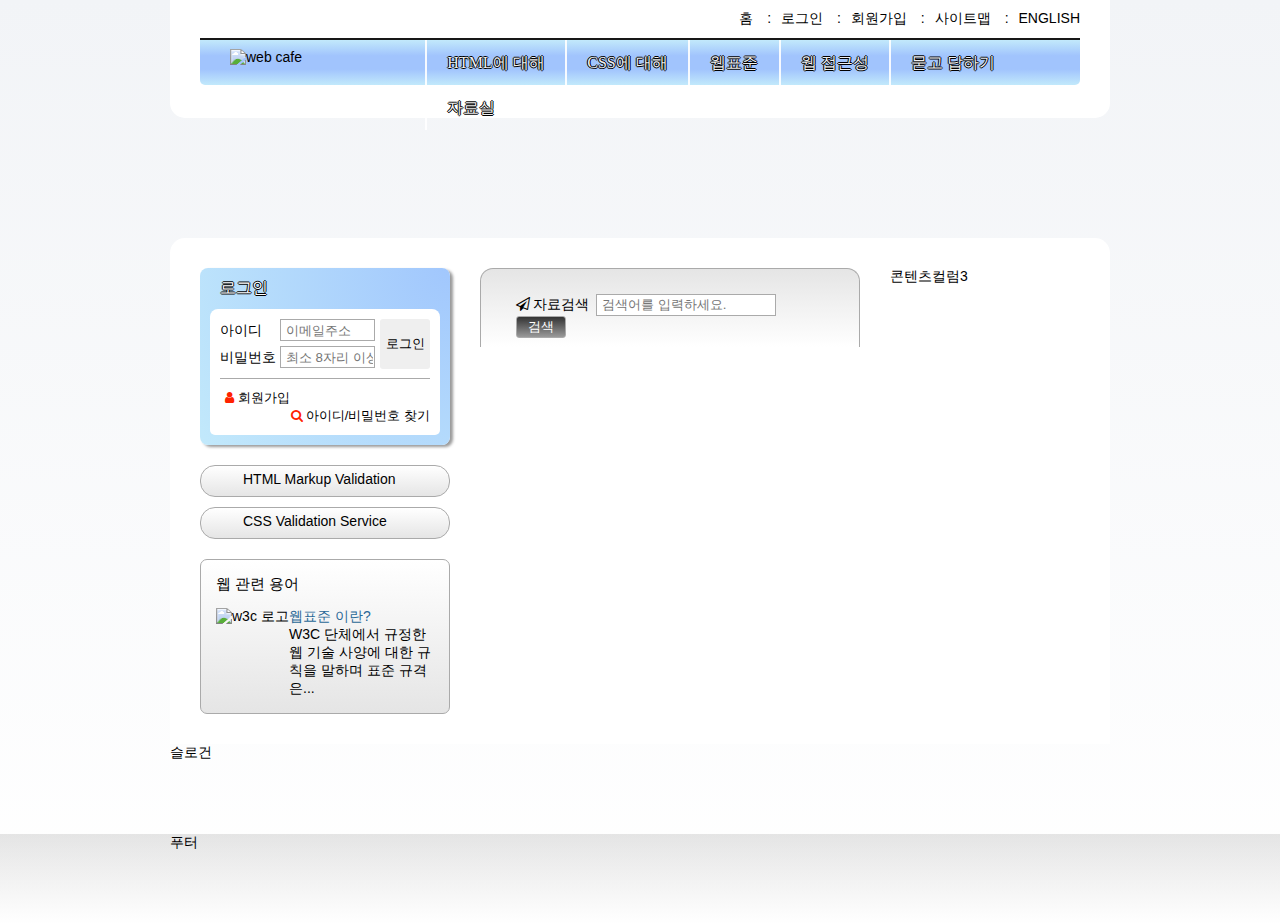
==== index.html @ 8d53e8ed "자료검색 폼 디자인" ====
<!DOCTYPE html>
<html lang="ko">

<head>
    <meta charset="UTF-8">
    <title>웹카페 - 웹접근성 및 웹표준, HTML5, CSS3</title>
    <link rel="stylesheet" href="css/style.css">
    <link rel="shortcut icon" href="images/common/webcafe.ico">
</head>

<body>
    <div class="wrapper">
        <header class="header">
            <h1 class="logo">
                <img src="images/logo.png" alt="web cafe">
            </h1>
            <ul class="info-menu">
                <li><a href="#">홈</a></li>
                <li><a href="#">로그인</a></li>
                <li><a href="#">회원가입</a></li>
                <li><a href="#">사이트맵</a></li>
                <li><a href="#">english</a></li>
            </ul>
            <nav class="navigation">
                <ul class="main-menu">
                    <li>
                        <span tabindex="0">HTML에 대해</span>
                        <ul class="about-html">
                            <li><a href="#">HTML5 소개</a></li>
                            <li><a href="#">레퍼런스 소개</a></li>
                            <li><a href="#">활용예제</a></li>
                        </ul>
                    </li>
                    <li>
                        <span tabindex="0">CSS에 대해</span>
                        <ul class="about-css">
                            <li><a href="#">CSS 소개</a></li>
                            <li><a href="#">CSS2 VS CSS3</a></li>
                            <li><a href="#">CSS 애니메이션</a></li>
                            <li><a href="#">CSS Framework</a></li>
                        </ul>
                    </li>
                    <li>
                        <span tabindex="0">웹표준</span>
                        <ul class="web-standards">
                            <li><a href="#">웹표준이란?</a></li>
                            <li><a href="#">W3C</a></li>
                            <li><a href="#">HTML5의 현재와 미래</a></li>
                        </ul>
                    </li>
                    <li>
                        <span tabindex="0">웹 접근성</span>
                        <ul class="web-accessibility">
                            <li><a href="#">웹 접근성의 개요</a></li>
                            <li><a href="#">장애 환경의 이해</a></li>
                            <li><a href="#">장차법</a></li>
                            <li><a href="#">웹 접근성 품질마크</a></li>
                        </ul>
                    </li>
                    <li>
                        <span tabindex="0">묻고 답하기</span>
                        <ul class="qna">
                            <li><a href="#">묻고 답하기</a></li>
                            <li><a href="#">FAQ</a></li>
                            <li><a href="#">1대1 질문</a></li>
                            <li><a href="#">웹표준</a></li>
                            <li><a href="#">웹접근성</a></li>
                        </ul>
                    </li>
                    <li>
                        <span tabindex="0">자료실</span>
                        <ul class="archive">
                            <li><a href="#">공개 자료실</a></li>
                            <li><a href="#">이미지 자료실</a></li>
                            <li><a href="#">웹 표준 자료실</a></li>
                            <li><a href="#">웹 접근성 자료실</a></li>
                        </ul>
                    </li>
                </ul>
            </nav>
        </header>
        <div class="visual">
            <div class="visual-text">
                Web Standards &amp; Accessibility
            </div>
        </div>
        <main class="main-content">
            <div class="group group1">
                <div class="login">
                    <h2 class="login-heading">로그인</h2>
                    <form action="javascript:alert('회원님 반갑습니다.');" class="login-form">
                        <fieldset>
                            <legend>회원 로그인 폼</legend>
                            <div class="user-email">
                                <label for="user-email">아이디</label>
                                <input type="email" id="user-email" required placeholder="이메일주소">
                            </div>
                            <div class="user-pw">
                                <label for="user-pw">비밀번호</label>
                                <input type="password" id="user-pw" required placeholder="최소 8자리 이상">
                            </div>
                            <button type="submit" class="btn-login">로그인</button>
                        </fieldset>
                    </form>
                    <ul class="member">
                        <li class="join icon-user"><a href="#">회원가입</a></li>
                        <li class="find icon-search"><a href="#">아이디/비밀번호 찾기</a></li>
                    </ul>
                </div>
                <div class="validation">
                    <h2 class="validation-heading hidden">유효성 검사 배너 링크</h2>
                    <ul class="validation-list">
                        <li><a href="https://validator.w3.org/" title="마크업 유효성 검사 사이트로 이동" target="_blank">HTML Markup Validation</a></li>
                        <li><a href="https://jigsaw.w3.org/css-validator/" title="CSS 유효성 검사 사이트로 이동" target="_blank">CSS Validation Service</a></li>
                    </ul>
                </div>
                <div class="term">
                    <h2 class="term-heading">웹 관련 용어</h2>
                    <dl class="term-list">
                        <dt class="term-list-subject">웹표준 이란?</dt>
                        <dd class="term-list-thumbnail">
                            <img src="images/web_standards.gif" alt="w3c 로고">
                        </dd>
                        <dd class="term-list-brief">W3C 단체에서 규정한 웹 기술 사양에 대한 규칙을 말하며 표준 규격은...</dd>
                    </dl>
                </div>
            </div>
            <div class="group group2">
                <div class="search">
                    <h2 class="hidden">통합 검색</h2>
                    <form action="javascript:alert('검색 완료!')" class="search-form">
                        <fieldset>
                            <legend>통합 검색 폼</legend>
                            <label for="search-term" class="icon-paper-plane-empty">자료검색</label>
                            <input type="search" id="search-term" placeholder="검색어를 입력하세요.">
                            <button type="submit" class="btn-search">검색</button>
                        </fieldset>
                    </form>
                </div>
            </div>
            <div class="group group3">콘텐츠컬럼3</div>
        </main>
        <article class="slogan">슬로건</article>
        <div class="footer-bg">
            <footer class="footer">푸터</footer>
        </div>
    </div>
    <script src="https://code.jquery.com/jquery-3.2.1.min.js" integrity="sha256-hwg4gsxgFZhOsEEamdOYGBf13FyQuiTwlAQgxVSNgt4=" crossorigin="anonymous"></script>
    <script src=js/webcafe.js></script>
</body>

</html>
---- css/style.css ----
@charset "utf-8";
@import "fontello.css";

/* 웹폰트 선언 */

@font-face {
    font-family: 'Noto Sans Regular';
    font-style: normal;
    font-weight: 400;
    src: local('Noto Sans Regular'), local('NotoSans-Regular'), url('font/eot/NotoSansKR-Regular-Hestia.eot'), url('font/eot/NotoSansKR-Regular-Hestia.eot?#iefix') format('embedded-opentype'), url('font/woff/NotoSansKR-Regular-Hestia.woff') format('woff'), url('font/otf/NotoSansKR-Regular-Hestia.otf') format('opentype');
}

@font-face {
    font-family: 'Noto Sans Bold';
    font-style: normal;
    font-weight: 700;
    src: local('Noto Sans Bold'), local('NotoSans-Bold'), url('font/eot/NotoSansKR-Bold-Hestia.eot'), url('font/eot/NotoSansKR-Bold-Hestia.eot?#iefix') format('embedded-opentype'), url('font/woff/NotoSansKR-Bold-Hestia.woff') format('woff'), url('font/otf/NotoSansKR-Bold-Hestia.otf') format('opentype');
}

@font-face {
    font-family: 'webcafeIcon';
    font-weight: 400;
    src: url('font/webcafeIcon.eot');
    src: url('font/webcafeIcon.eot?#iefix') format('embedded-opentype'), url('font/webcafeIcon.woff') format('woff'), url('font/webcafeIcon.ttf') format('truetype'), url('font/webcafeIcon.svg#webcaferegular') format('svg');
}


/* 숨김 콘텐츠 */

legend,
.hidden {
    position: absolute;
    left: -9999em;
}


/* 요소의 여백 초기화 */

html,
body,
h1,
h2,
h3,
h4,
h5,
h6,
p,
ul,
li {
    margin: 0;
    padding: 0;
}


/* 제목크기 초기화 */

h1,
h2,
h3,
h4,
h5,
h6 {
    font-size: 1em;
    font-weight: normal;
}


/* 기본 스타일 */

html {
    font-size: 10px;
}

body {
    font-family: 'Noto Sans Regular', sans-serif;
    font-size: 1.4rem;
}


/* 레이아웃 */

.wrapper {
    background: url(images/bg_flower.png) no-repeat 50% 0, linear-gradient(to bottom, #f2f4f7 0%, rgba(255, 255, 255, 1) 100%);
    height: 100vh;
}

.header,
.visual,
.main-content,
.slogan,
.footer {
    width: 940px;
    margin: 0 auto;
    box-sizing: border-box;
}


/* 링크 스타일 */

a {
    color: inherit;
    text-decoration: none;
}


/* 헤더 */

.header {
    border-radius: 0 0 15px 15px;
    background-color: #fff;
    position: relative;
    padding: 0 30px 33px 30px;
}


/* 로고 */

.logo {
    position: absolute;
    top: 49px;
    left: 60px;
}


/* 텍스트링크 - 안내링크 */

.info-menu {
    list-style-type: none;
    font-size: 0;
    text-align: right;
    position: relative;
    right: -10px;
}

.info-menu li,
.info-menu a {
    display: inline-block;
}

.info-menu li {
    font-size: 1.4rem;
    text-transform: uppercase;
}

.info-menu a {
    padding: 10px;
}

.info-menu li::after {
    content: " : ";
}

.info-menu li:last-child::after {
    content: "";
}

.info-menu a:hover,
.info-menu a:focus {
    color: #91a4fd;
}


/* 메인 메뉴 */

.main-menu {
    background: linear-gradient(to bottom, #c2e9fb 0%, #a1c4fd 35%, #a1c4fd 65%, #c2e9fb 100%);
    list-style-type: none;
    border-top: 2px solid #181818;
    border-radius: 0 0 5px 5px;
    padding-left: 225px;
    height: 45px;
}

.main-menu>li {
    float: left;
    position: relative;
}

.main-menu span {
    font-size: 1.6rem;
    font-family: "Noto Sans Bold";
    color: rgba(255, 255, 255, 0.95);
    line-height: 45px;
    padding: 0 20.3px;
    display: block;
    border-left: 2px solid rgba(255, 255, 255, 0.9);
    text-shadow: 1px 0px 0 #000, 0px 1px 0 #000, -1px 0px 0 #000, 0px -1px 0 #000;
}

.main-menu span:hover,
.main-menu span:focus {
    color: #a0a4fd;
    outline: 0;
}

.main-menu span:hover::after,
.main-menu span:focus::after {
    content: "";
    border-top: 2px solid #181818;
    display: block;
}

.main-menu ul {
    list-style-type: none;
    position: absolute;
    font-size: 1.4rem;
    white-space: nowrap;
    top: 45px;
}

.main-menu ul li {
    display: inline-block;
}

.main-menu ul a::before {
    font-family: "webcafeIcon";
    content: "r";
    position: relative;
    top: 2px;
}

.main-menu ul a:hover::before,
.main-menu ul a:focus::before {
    content: "c";
}

.main-menu ul a:hover,
.main-menu ul a:focus {
    color: #91a4fd;
}

.main-menu ul a {
    padding: 5px 15px 4px 0;
    display: block;
}

.about-html {
    display: none;
    left: 0;
}

.about-css {
    display: none;
    left: 0;
}

.web-standards {
    display: none;
    left: 0;
}

.web-accessibility {
    display: none;
    left: -140px;
}

.qna {
    display: none;
    left: -177px;
}

.archive {
    display: none;
    right: -15px;
}


/* 비주얼 */

@keyframes text-ani {
    0% {
        font-size: 12px;
        color: rgba(0, 0, 0, 0);
        transform: translate(0, 0);
    }
    100% {
        font-size: 24px;
        color: rgba(0, 0, 0, 1);
        transform: translate(400px, 74px);
    }
}

@keyframes flower-ani {
    0% {
        opacity: 1;
    }
    100% {
        opacity: 0;
    }
}

.visual {
    height: 120px;
    position: relative;
}

.visual::before,
.visual::after {
    content: "";
    position: absolute;
    top: 0;
    left: 0;
    width: 100%;
    height: 120px;
    animation: flower-ani 2s ease-in-out alternate infinite;
}

.visual::before {
    background: url(images/ani_flower_01.png) no-repeat 0 -12px, url(images/ani_flower_02.png) no-repeat 670px 0;
}

.visual::after {
    background: url(images/ani_flower_03.png) no-repeat 300px 0, url(images/ani_flower_04.png) no-repeat 800px 0;
    animation-delay: 1.5s;
}

.visual-text {
    font-family: Georgia, 'Times New Roman', Times, serif;
    display: inline-block;
    color: rgba(0, 0, 0, 0);
    animation: text-ani 0.7s forwards ease-in-out;
}

.main-content {
    background-color: white;
    border-radius: 15px 15px 0 0;
    min-height: 400px;
    padding: 30px;
    display: flex;
    justify-content: space-between;
}

.group1 {
    width: 250px;
    border-radius: 5px;
}

.group2 {
    width: 380px;
    border-radius: 5px;
}

.group3 {
    width: 190px;
    border-radius: 5px;
}


/* 콘텐츠컬럼1 */


/* 로그인 */

.login {
    background: radial-gradient(circle at right top, #a1c7fd, #c2e9fb);
    padding: 10px;
    border-radius: 8px;
    box-shadow: 3px 2px 3px 0 rgba(0, 0, 0, 0.4);
}

.login-heading {
    font-family: "Noto Sans Bold", sans-serif;
    font-size: 1.6rem;
    color: white;
    text-indent: 10px;
    text-shadow: 1px 0px 0 #000, 0px 1px 0 #000, -1px 0px 0 #000, 0px -1px 0 #000;
}

.login-form {
    background: white;
    border-radius: 8px 8px 0 0;
    margin-top: 10px;
    padding: 10px;
}

.login-form fieldset {
    border: 0;
    border-bottom: 1px solid #aaa;
    margin: 0;
    padding: 0 0 10px 0;
    position: relative;
}

.user-pw {
    margin-top: 5px;
}

.login-form label {
    display: inline-block;
    width: 4em;
    cursor: pointer;
}

.login-form input {
    box-sizing: border-box;
    width: 95px;
    height: 22px;
    border: 1px solid #aaa;
    padding: 1px 1px 1px 5px;
}

.btn-login {
    width: 50px;
    height: 50px;
    border: 0;
    border-radius: 3px;
    padding: 0 5px;
    position: absolute;
    top: 0;
    right: 0;
    cursor: pointer;
}

.member {
    background: #fff;
    border-radius: 0 0 5px 5px;
    list-style-type: none;
    justify-content: space-between;
    padding: 0 10px 10px 10px;
    font-size: 1.3rem;
}


/* 플로트 이슈를 해결하기 위한 clearfix */

.member::after {
    content: "";
    display: block;
    clear: both;
}

.icon-user::before,
.icon-search::before {
    color: #f20;
}

.join {
    float: left;
}

.find {
    float: right;
}


/* 유효성 검사 배너 링크 */

.validation {
    margin-top: 20px;
}

.validation-list li {
    list-style-type: none;
    background: url("images/validation_icon.png") no-repeat 16px 45%, linear-gradient(to bottom, rgba(255, 255, 255, 1) 0%, rgba(0, 0, 0, 0.1) 100%);
    border-radius: 15px;
    border: 1px solid #aaa;
    height: 30px;
    margin-bottom: 10px;
    line-height: 27px;
    text-indent: 42px;
}

.validation-list a {
    display: block;
}


/* 용어 설명*/

.term {
    margin-top: 20px;
    background: linear-gradient(to bottom, rgba(255, 255, 255, 1) 0%, rgba(0, 0, 0, 0.1) 100%);
    border-radius: 7px;
    border: 1px solid #aaa;
    padding: 15px;
}

.term-heading {
    font-family: "Noto Sans Bold", sans-serif;
    font-size: 1.5rem;
}

.term-list {
    margin: 14px 0 0 0;
}

.term-list dd {
    margin: 0;
}

.term-list-subject {
    color: #296897;
    float: right;
    width: 145px;
}

.term-list-thumbnail {
    float: left;
}

.term-list-brief {
    float: right;
    width: 145px;
}

.term-list::after {
    content: "";
    display: block;
    clear: both;
}


/* 콘텐츠컬럼2 */

.search-form {
    background: linear-gradient(to bottom, rgba(0, 0, 0, 0.1) 0%, rgba(255, 255, 255, 1) 100%);
    /*height: 50px;*/
    border-radius: 13px 13px 0 0;
    border: 1px solid #aaa;
    border-bottom: 0;
    padding: 20px 20px 0 20px;
}

.search-form fieldset {
    border: 0;
}

.search-form label {
    cursor: pointer;
}

.search-form input {
    box-sizing: border-box;
    width: 180px;
    height: 22px;
    border: 1px solid #aaa;
    padding: 1px 1px 1px 5px;
    margin-left: 3px;
    font-family: inherit;
}

.btn-search {
    background: rgba(0, 0, 0, 0) linear-gradient(to bottom, #333, #999);
    border-radius: 3px;
    margin-left: 2px;
    color: #fff;
    border: 1px solid #aaa;
    font-family: inherit;
    width: 50px;
}


/* 슬로건 */

.slogan {
    height: 10vh;
}

.footer-bg {
    background: linear-gradient(to bottom, rgba(0, 0, 0, 0.1) 0%, rgba(255, 255, 255, 1) 100%);
}

.footer {
    height: 10vh;
}
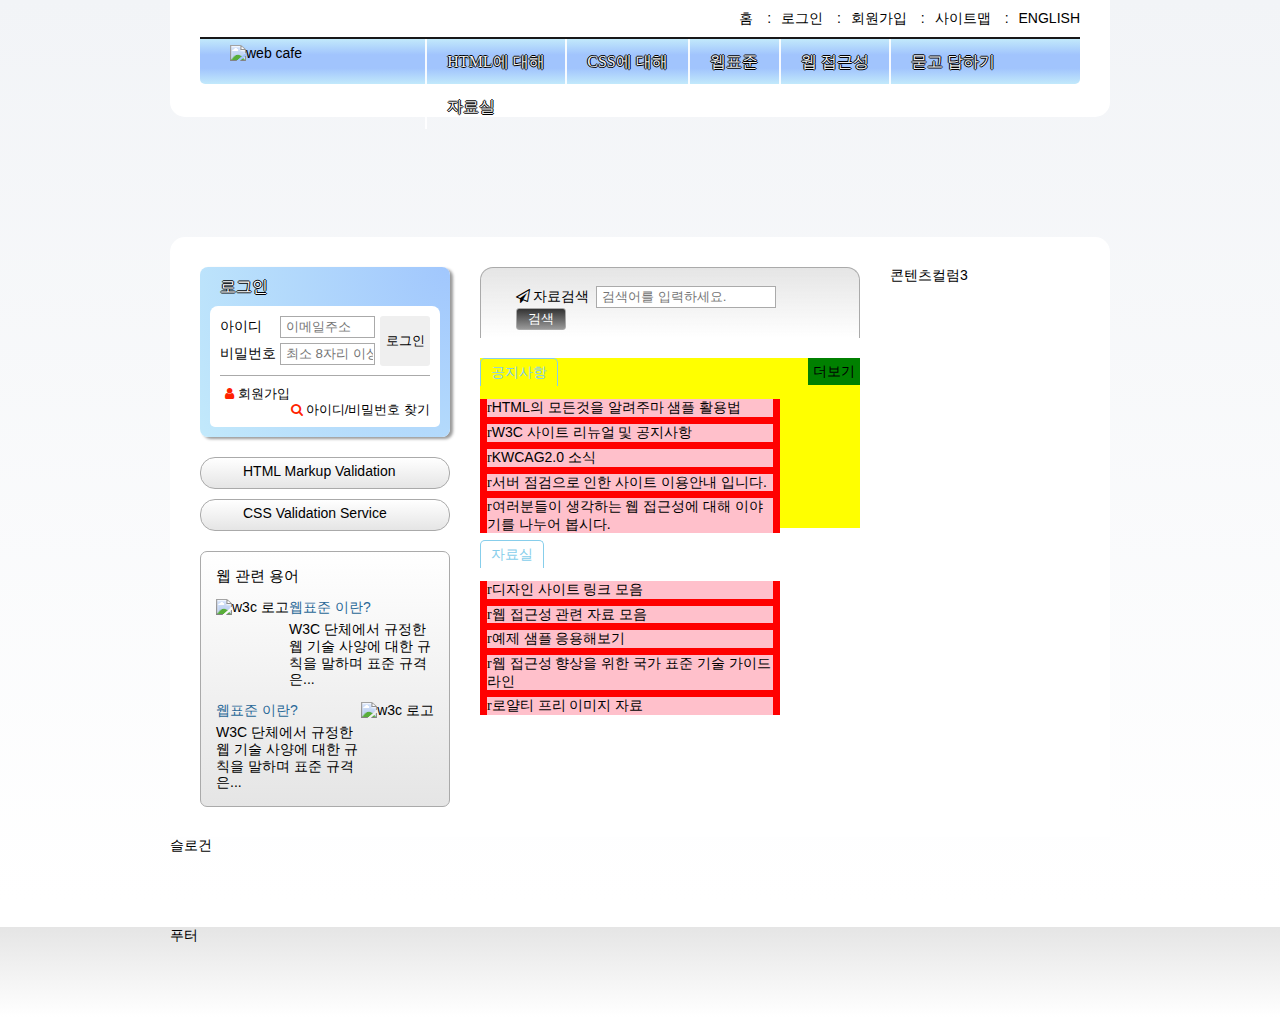
==== commit 987bd899: "자료검색영역 완료중 & 게시판영역 디자인 수정중" ====
--- a/index.html
+++ b/index.html
@@ -123,19 +123,50 @@
                         </dd>
                         <dd class="term-list-brief">W3C 단체에서 규정한 웹 기술 사양에 대한 규칙을 말하며 표준 규격은...</dd>
                     </dl>
+                    <dl class="term-list even">
+                        <dt class="term-list-subject">웹표준 이란?</dt>
+                        <dd class="term-list-thumbnail">
+                            <img src="images/web_standards.gif" alt="w3c 로고">
+                        </dd>
+                        <dd class="term-list-brief">W3C 단체에서 규정한 웹 기술 사양에 대한 규칙을 말하며 표준 규격은...</dd>
+                    </dl>
                 </div>
             </div>
             <div class="group group2">
                 <div class="search">
-                    <h2 class="hidden">통합 검색</h2>
+                    <h2 class="search-heading hidden">검색</h2>
                     <form action="javascript:alert('검색 완료!')" class="search-form">
                         <fieldset>
-                            <legend>통합 검색 폼</legend>
+                            <legend>검색 폼</legend>
                             <label for="search-term" class="icon-paper-plane-empty">자료검색</label>
                             <input type="search" id="search-term" placeholder="검색어를 입력하세요.">
                             <button type="submit" class="btn-search">검색</button>
                         </fieldset>
                     </form>
+                </div>
+                <div class="board">
+                    <div class="notice">
+                        <h2 class="notice-heading tab" tabindex="0">공지사항</h2>
+                        <ul class="notice-list ">
+                            <li><a href="# ">HTML의 모든것을 알려주마 샘플 활용법</a></li>
+                            <li><a href="# ">W3C 사이트 리뉴얼 및 공지사항</a></li>
+                            <li><a href="# ">KWCAG2.0 소식</a></li>
+                            <li><a href="# ">서버 점검으로 인한 사이트 이용안내 입니다.</a></li>
+                            <li><a href="# ">여러분들이 생각하는 웹 접근성에 대해 이야기를 나누어 봅시다.</a></li>
+                        </ul>
+                        <a href="# " class="notice-more icon-plus ">더보기</a>
+                    </div>
+                    <div class="library ">
+                        <h2 class="library-heading tab" tabindex="0">자료실</h2>
+                        <ul class="library-list">
+                            <li><a href="#">디자인 사이트 링크 모음</a></li>
+                            <li><a href="#">웹 접근성 관련 자료 모음</a></li>
+                            <li><a href="#">예제 샘플 응용해보기</a></li>
+                            <li><a href="#">웹 접근성 향상을 위한 국가 표준 기술 가이드 라인</a></li>
+                            <li><a href="#">로얄티 프리 이미지 자료</a></li>
+                        </ul>
+                        <a href="#" class="library-more icon-plus">더보기</a>
+                    </div>
                 </div>
             </div>
             <div class="group group3">콘텐츠컬럼3</div>
--- a/css/style.css
+++ b/css/style.css
@@ -74,6 +74,7 @@
 body {
     font-family: 'Noto Sans Regular', sans-serif;
     font-size: 1.4rem;
+    line-height: 1.2;
 }
 
 
@@ -117,7 +118,7 @@
 
 .logo {
     position: absolute;
-    top: 49px;
+    top: 45px;
     left: 60px;
 }
 
@@ -230,7 +231,7 @@
 }
 
 .main-menu ul a {
-    padding: 5px 15px 4px 0;
+    padding: 7px 15px 4px 0;
     display: block;
 }
 
@@ -397,6 +398,7 @@
     height: 22px;
     border: 1px solid #aaa;
     padding: 1px 1px 1px 5px;
+    font-family: inherit;
 }
 
 .btn-login {
@@ -484,20 +486,24 @@
     margin: 14px 0 0 0;
 }
 
-.term-list dd {
+.term-list-thumbnail,
+.term-list-brief {
     margin: 0;
 }
 
 .term-list-subject {
     color: #296897;
-    float: right;
-    width: 145px;
 }
 
 .term-list-thumbnail {
     float: left;
 }
 
+.term-list-brief {
+    margin-top: 5px;
+}
+
+.term-list-subject,
 .term-list-brief {
     float: right;
     width: 145px;
@@ -509,8 +515,21 @@
     clear: both;
 }
 
+.even .term-list-subject,
+.even .term-list-brief {
+    float: left;
+    width: 145px;
+}
+
+.even .term-list-thumbnail {
+    float: right;
+}
+
 
 /* 콘텐츠컬럼2 */
+
+
+/* 통합검색 */
 
 .search-form {
     background: linear-gradient(to bottom, rgba(0, 0, 0, 0.1) 0%, rgba(255, 255, 255, 1) 100%);
@@ -518,7 +537,7 @@
     border-radius: 13px 13px 0 0;
     border: 1px solid #aaa;
     border-bottom: 0;
-    padding: 20px 20px 0 20px;
+    padding: 13px 20px 0 20px;
 }
 
 .search-form fieldset {
@@ -550,6 +569,66 @@
 }
 
 
+/* 게시판 */
+
+.board {
+    height: 170px;
+    margin-top: 20px;
+    background: yellow;
+    position: relative;
+}
+
+.notice-heading,
+.library-heading {
+    border: 1px solid skyblue;
+    color: skyblue;
+    border-radius: 5px 5px 0 0;
+    border-bottom: 0;
+    display: inline-block;
+    padding: 5px 10px;
+    cursor: pointer;
+}
+
+.notice-list,
+.library-list {
+    display: block;
+    list-style-type: none;
+    width: 300px;
+    background: red;
+    margin-top: 13px;
+}
+
+.notice-list li,
+.library-list li {
+    margin: 7px;
+}
+
+.notice-list a,
+.library-list a {
+    background: pink;
+    display: block;
+}
+
+.notice-list a::before,
+.library-list a::before {
+    font-family: "webcafeIcon";
+    content: "r";
+}
+
+.notice-more,
+.library-more {
+    background: green;
+    position: absolute;
+    top: 0;
+    right: 0;
+    padding: 5px 5px;
+}
+
+.icon-plus::before {
+    color: skyblue;
+}
+
+
 /* 슬로건 */
 
 .slogan {
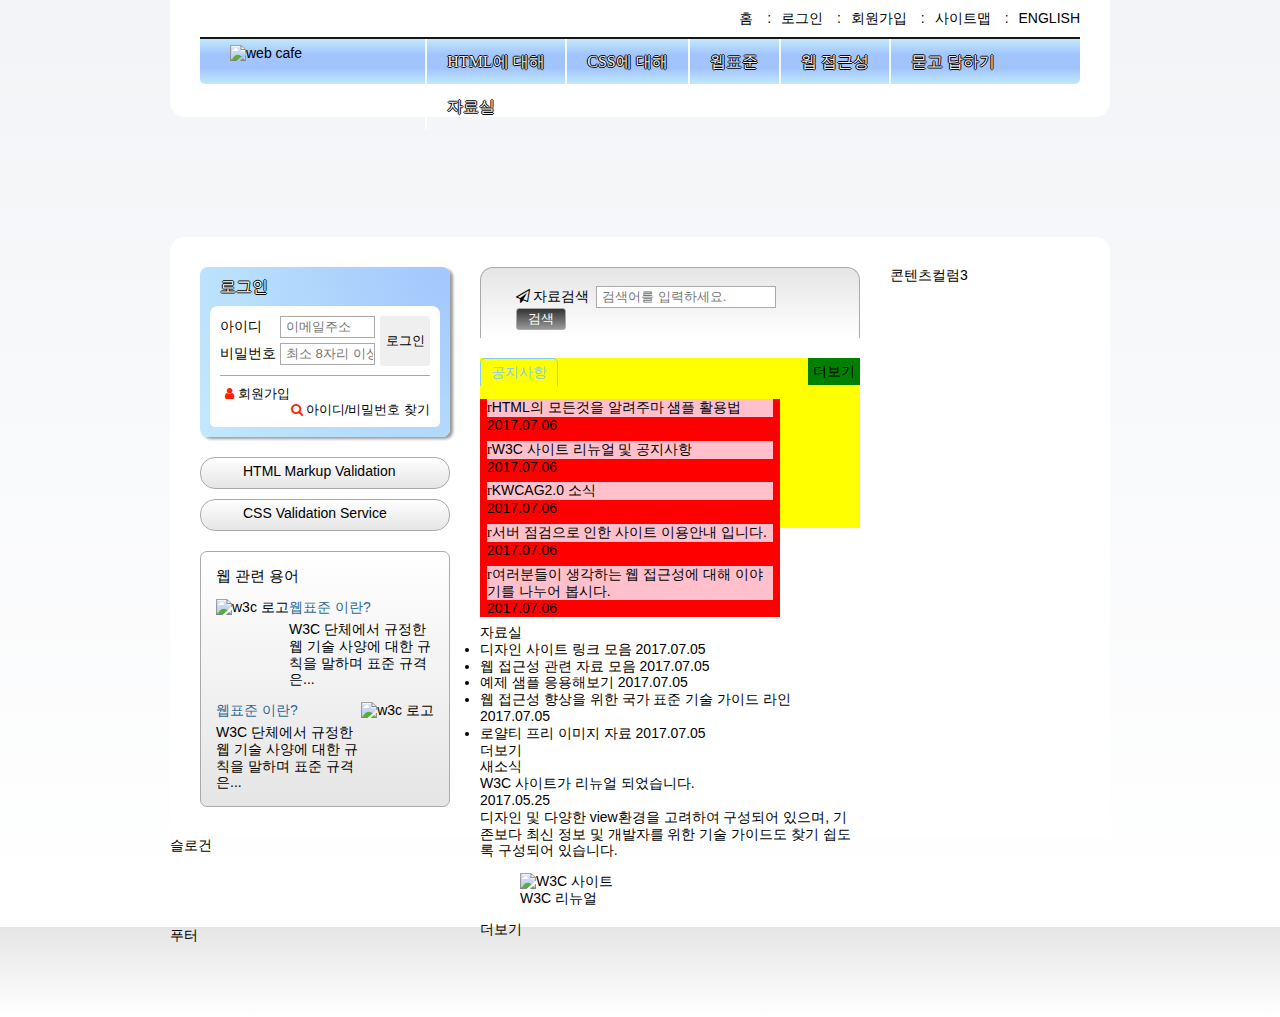
==== commit 64554bd9: "게시판 마크업 완성" ====
--- a/index.html
+++ b/index.html
@@ -135,11 +135,11 @@
             <div class="group group2">
                 <div class="search">
                     <h2 class="search-heading hidden">검색</h2>
-                    <form action="javascript:alert('검색 완료!')" class="search-form">
+                    <form action="javascript:alert('검색이 완료되었습니다.');" class="search-form">
                         <fieldset>
                             <legend>검색 폼</legend>
                             <label for="search-term" class="icon-paper-plane-empty">자료검색</label>
-                            <input type="search" id="search-term" placeholder="검색어를 입력하세요.">
+                            <input type="search" id="search-term" class="keyword" required placeholder="검색어를 입력하세요.">
                             <button type="submit" class="btn-search">검색</button>
                         </fieldset>
                     </form>
@@ -148,25 +148,69 @@
                     <div class="notice">
                         <h2 class="notice-heading tab" tabindex="0">공지사항</h2>
                         <ul class="notice-list ">
-                            <li><a href="# ">HTML의 모든것을 알려주마 샘플 활용법</a></li>
-                            <li><a href="# ">W3C 사이트 리뉴얼 및 공지사항</a></li>
-                            <li><a href="# ">KWCAG2.0 소식</a></li>
-                            <li><a href="# ">서버 점검으로 인한 사이트 이용안내 입니다.</a></li>
-                            <li><a href="# ">여러분들이 생각하는 웹 접근성에 대해 이야기를 나누어 봅시다.</a></li>
-                        </ul>
-                        <a href="# " class="notice-more icon-plus ">더보기</a>
+                            <li>
+                                <a href="#">HTML의 모든것을 알려주마 샘플 활용법</a>
+                                <time datetime="2017-07-06T13:45:17">2017.07.06</time>
+                            </li>
+                            <li>
+                                <a href="#">W3C 사이트 리뉴얼 및 공지사항</a>
+                                <time datetime="2017-07-06T13:45:17">2017.07.06</time>
+                            </li>
+                            <li>
+                                <a href="#">KWCAG2.0 소식</a>
+                                <time datetime="2017-07-06T13:45:17">2017.07.06</time>
+                            </li>
+                            <li>
+                                <a href="#">서버 점검으로 인한 사이트 이용안내 입니다.</a>
+                                <time datetime="2017-07-06T13:45:17">2017.07.06</time>
+                            </li>
+                            <li>
+                                <a href="#">여러분들이 생각하는 웹 접근성에 대해 이야기를 나누어 봅시다.</a>
+                                <time datetime="2017-07-06T13:45:17">2017.07.06</time>
+                            </li>
+                        </ul>
+                        <a href="# " class="notice-more icon-plus" title="공지사항">더보기</a>
                     </div>
-                    <div class="library ">
-                        <h2 class="library-heading tab" tabindex="0">자료실</h2>
-                        <ul class="library-list">
-                            <li><a href="#">디자인 사이트 링크 모음</a></li>
-                            <li><a href="#">웹 접근성 관련 자료 모음</a></li>
-                            <li><a href="#">예제 샘플 응용해보기</a></li>
-                            <li><a href="#">웹 접근성 향상을 위한 국가 표준 기술 가이드 라인</a></li>
-                            <li><a href="#">로얄티 프리 이미지 자료</a></li>
-                        </ul>
-                        <a href="#" class="library-more icon-plus">더보기</a>
+                    <div class="pds">
+                        <h2 class="pds-heading tab" tabindex="0">자료실</h2>
+                        <ul class="pds-list">
+                            <li>
+                                <a href="#">디자인 사이트 링크 모음</a>
+                                <time datetime="2017-07-05T15:27:10">2017.07.05</time>
+                            </li>
+                            <li>
+                                <a href="#">웹 접근성 관련 자료 모음</a>
+                                <time datetime="2017-07-05T15:27:10">2017.07.05</time>
+                            </li>
+                            <li>
+                                <a href="#">예제 샘플 응용해보기</a>
+                                <time datetime="2017-07-05T15:27:10">2017.07.05</time>
+                            </li>
+                            <li>
+                                <a href="#">웹 접근성 향상을 위한 국가 표준 기술 가이드 라인</a>
+                                <time datetime="2017-07-05T15:27:10">2017.07.05</time>
+                            </li>
+                            <li>
+                                <a href="#">로얄티 프리 이미지 자료</a>
+                                <time datetime="2017-07-05T15:27:10">2017.07.05</time>
+                            </li>
+                        </ul>
+                        <a href="#" class="pds-more icon-plus" title="자료실">더보기</a>
                     </div>
+                    </di07 <div class="news">
+                    <h2 class="news-heading">새소식</h2>
+                    <article class="news-item">
+                        <a href="#">
+                            <h1 class="news-title">W3C 사이트가 리뉴얼 되었습니다.</h1>
+                            <time datetime="2017-05-25 16:00">2017.05.25</time>
+                            <p class="news-content">디자인 및 다양한 view환경을 고려하여 구성되어 있으며, 기존보다 최신 정보 및 개발자를 위한 기술 가이드도 찾기 쉽도록 구성되어 있습니다.</p>
+                            <figure class="news-image">
+                                <img src="images/news.gif" alt="W3C 사이트">
+                                <figcaption>W3C 리뉴얼</figcaption>
+                            </figure>
+                        </a>
+                    </article>
+                    <a href="#" class="news-more icon-plus">더보기</a>
                 </div>
             </div>
             <div class="group group3">콘텐츠컬럼3</div>
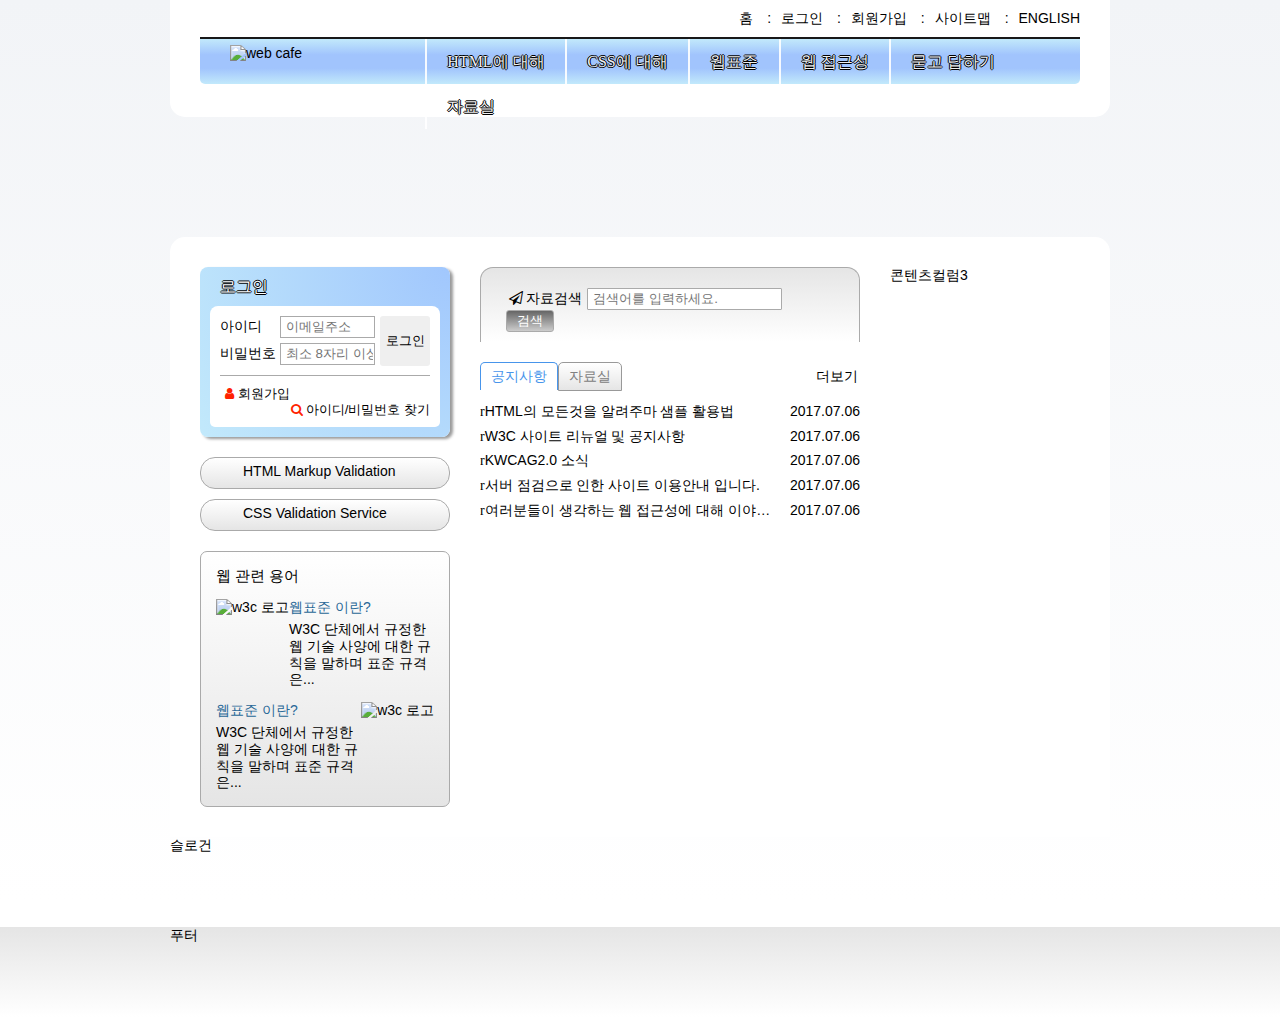
==== commit 97694cce: "게시판 디자인 완성" ====
--- a/index.html
+++ b/index.html
@@ -145,7 +145,7 @@
                     </form>
                 </div>
                 <div class="board">
-                    <div class="notice">
+                    <div class="notice act">
                         <h2 class="notice-heading tab" tabindex="0">공지사항</h2>
                         <ul class="notice-list ">
                             <li>
@@ -197,7 +197,8 @@
                         </ul>
                         <a href="#" class="pds-more icon-plus" title="자료실">더보기</a>
                     </div>
-                    </di07 <div class="news">
+                </div>
+                <!--<div class="news">
                     <h2 class="news-heading">새소식</h2>
                     <article class="news-item">
                         <a href="#">
@@ -211,7 +212,7 @@
                         </a>
                     </article>
                     <a href="#" class="news-more icon-plus">더보기</a>
-                </div>
+                </div>-->
             </div>
             <div class="group group3">콘텐츠컬럼3</div>
         </main>
--- a/css/style.css
+++ b/css/style.css
@@ -529,43 +529,52 @@
 /* 콘텐츠컬럼2 */
 
 
-/* 통합검색 */
-
-.search-form {
+/* 검색 폼 */
+
+.search {
     background: linear-gradient(to bottom, rgba(0, 0, 0, 0.1) 0%, rgba(255, 255, 255, 1) 100%);
-    /*height: 50px;*/
     border-radius: 13px 13px 0 0;
     border: 1px solid #aaa;
     border-bottom: 0;
-    padding: 13px 20px 0 20px;
+    padding: 20px 25px 10px 25px;
 }
 
 .search-form fieldset {
     border: 0;
+    margin: 0;
+    padding: 0;
 }
 
 .search-form label {
     cursor: pointer;
 }
 
+
+/*.search-form label::before {
+    content: "z";
+    font-family: "webcafeIcon";
+    position: relative;
+    top: 2px;
+}*/
+
 .search-form input {
-    box-sizing: border-box;
-    width: 180px;
+    width: 195px;
     height: 22px;
     border: 1px solid #aaa;
+    border-radius: 1px;
     padding: 1px 1px 1px 5px;
-    margin-left: 3px;
+    margin: 0 2px;
     font-family: inherit;
 }
 
 .btn-search {
-    background: rgba(0, 0, 0, 0) linear-gradient(to bottom, #333, #999);
+    background: rgba(0, 0, 0, 0) linear-gradient(to bottom, #666, #ccc);
     border-radius: 3px;
-    margin-left: 2px;
+    height: 22px;
     color: #fff;
     border: 1px solid #aaa;
+    padding: 0 10px;
     font-family: inherit;
-    width: 50px;
 }
 
 
@@ -574,58 +583,137 @@
 .board {
     height: 170px;
     margin-top: 20px;
-    background: yellow;
     position: relative;
 }
 
 .notice-heading,
-.library-heading {
-    border: 1px solid skyblue;
-    color: skyblue;
+.pds-heading {
+    background: linear-gradient(to bottom, rgba(255, 255, 255, 1) 0%, rgba(0, 0, 0, 0.1) 100%);
+    border: 1px solid #999;
+    color: grey;
     border-radius: 5px 5px 0 0;
+    padding: 5px 10px;
+    float: left;
+    cursor: pointer;
+}
+
+.act .notice-heading,
+.act .pds-heading {
+    background: white;
+    border-color: #4895eb;
     border-bottom: 0;
-    display: inline-block;
-    padding: 5px 10px;
-    cursor: pointer;
+    color: #4895eb;
+    outline: 0;
 }
 
 .notice-list,
-.library-list {
+.notice-more,
+.pds-list,
+.pds-more {
+    display: none;
+}
+
+.act ul,
+.act>a {
     display: block;
+}
+
+.notice-list,
+.pds-list {
     list-style-type: none;
+    position: absolute;
+    top: 35px;
+    left: 0;
+    width: 100%;
+}
+
+.notice-list li,
+.pds-list li {
+    margin: 5px 0;
+}
+
+.notice-list a,
+.pds-list a {
     width: 300px;
-    background: red;
-    margin-top: 13px;
-}
-
-.notice-list li,
-.library-list li {
-    margin: 7px;
-}
-
-.notice-list a,
-.library-list a {
-    background: pink;
-    display: block;
+    float: left;
+    margin-bottom: 5px;
+    white-space: nowrap;
+    overflow: hidden;
+    text-overflow: ellipsis;
+    padding: 1px 0;
 }
 
 .notice-list a::before,
-.library-list a::before {
+.pds-list a::before {
     font-family: "webcafeIcon";
     content: "r";
 }
 
+.notice-list time,
+.pds-list time {
+    float: right;
+    padding: 1px 0;
+}
+
 .notice-more,
-.library-more {
-    background: green;
+.pds-more {
     position: absolute;
     top: 0;
-    right: 0;
-    padding: 5px 5px;
+    right: -4px;
+    padding: 6px;
 }
 
 .icon-plus::before {
     color: skyblue;
+}
+
+
+/* 새소식 */
+
+.news {
+    margin-top: 20px;
+    background: yellow;
+}
+
+.news-heading {
+    background: #aaa;
+    color: red;
+}
+
+.news-item {
+    background: red;
+}
+
+.news-title {
+    background: burlywood;
+}
+
+.news-item time {
+    background: skyblue;
+}
+
+.news-content {
+    background: pink;
+}
+
+.news-image {
+    background: orchid;
+}
+
+.news-image img {
+    background: black;
+}
+
+.news-image figcaption {
+    background: wheat;
+}
+
+.news-more {
+    background: green;
+    /*position: absolute;*/
+    /*top: 0;*/
+    /*right: 0;*/
+    /*padding: 5px;*/
 }
 
 
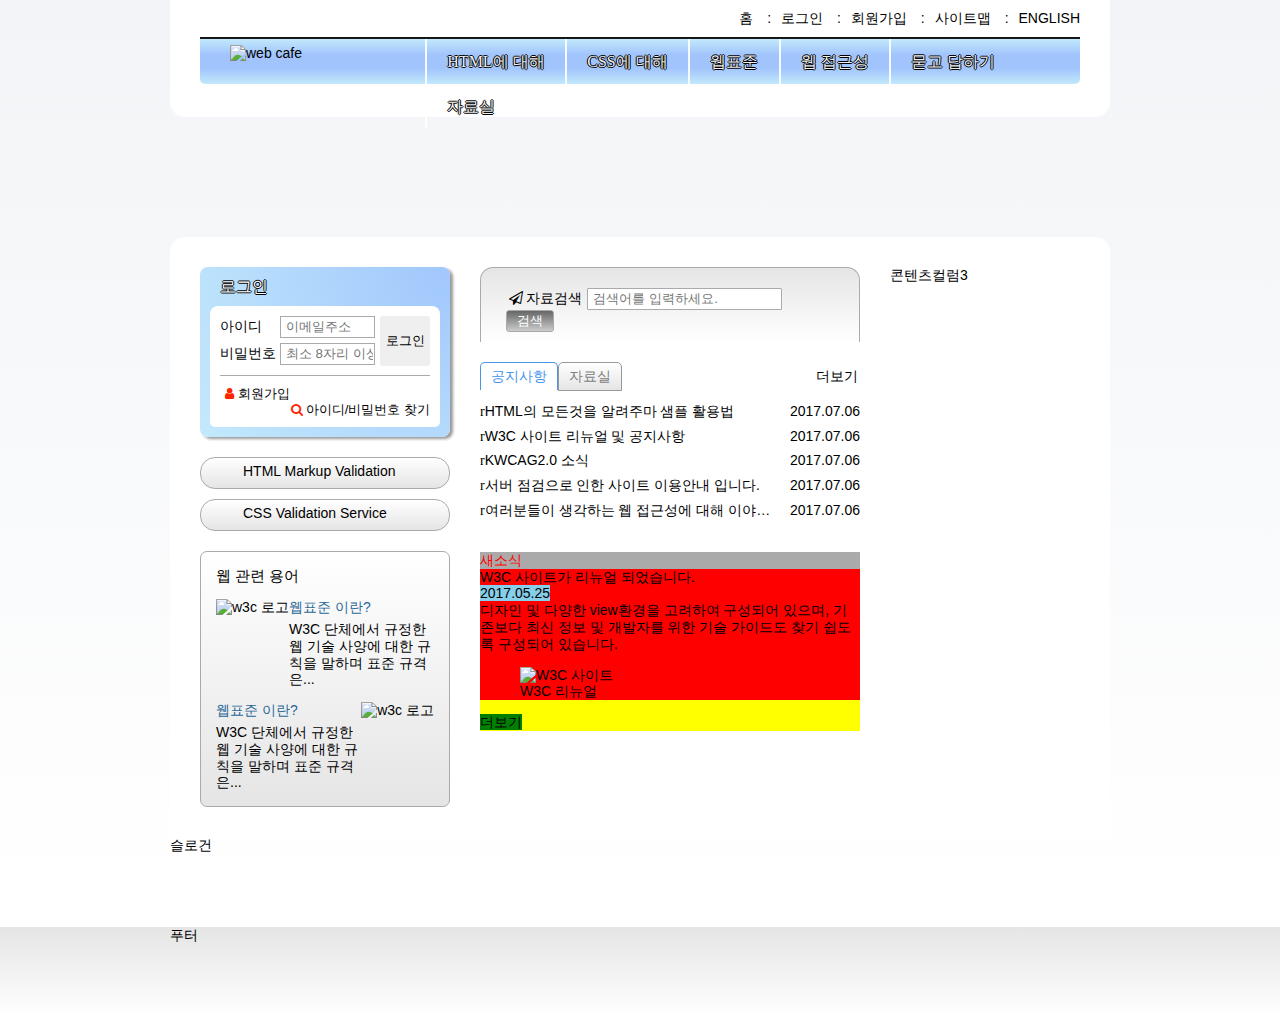
==== commit ce417afc: "새소식 마크업 완성" ====
--- a/index.html
+++ b/index.html
@@ -198,21 +198,21 @@
                         <a href="#" class="pds-more icon-plus" title="자료실">더보기</a>
                     </div>
                 </div>
-                <!--<div class="news">
+                <section class="news">
                     <h2 class="news-heading">새소식</h2>
                     <article class="news-item">
                         <a href="#">
-                            <h1 class="news-title">W3C 사이트가 리뉴얼 되었습니다.</h1>
-                            <time datetime="2017-05-25 16:00">2017.05.25</time>
-                            <p class="news-content">디자인 및 다양한 view환경을 고려하여 구성되어 있으며, 기존보다 최신 정보 및 개발자를 위한 기술 가이드도 찾기 쉽도록 구성되어 있습니다.</p>
-                            <figure class="news-image">
+                            <h3 class="news-item-heading">W3C 사이트가 리뉴얼 되었습니다.</h3>
+                            <time class="news-item-date" datetime="2017-05-25 16:00">2017.05.25</time>
+                            <p class="news-item-brief">디자인 및 다양한 view환경을 고려하여 구성되어 있으며, 기존보다 최신 정보 및 개발자를 위한 기술 가이드도 찾기 쉽도록 구성되어 있습니다.</p>
+                            <figure class="news-item-thumbnail">
                                 <img src="images/news.gif" alt="W3C 사이트">
                                 <figcaption>W3C 리뉴얼</figcaption>
                             </figure>
                         </a>
                     </article>
                     <a href="#" class="news-more icon-plus">더보기</a>
-                </div>-->
+                </section>
             </div>
             <div class="group group3">콘텐츠컬럼3</div>
         </main>
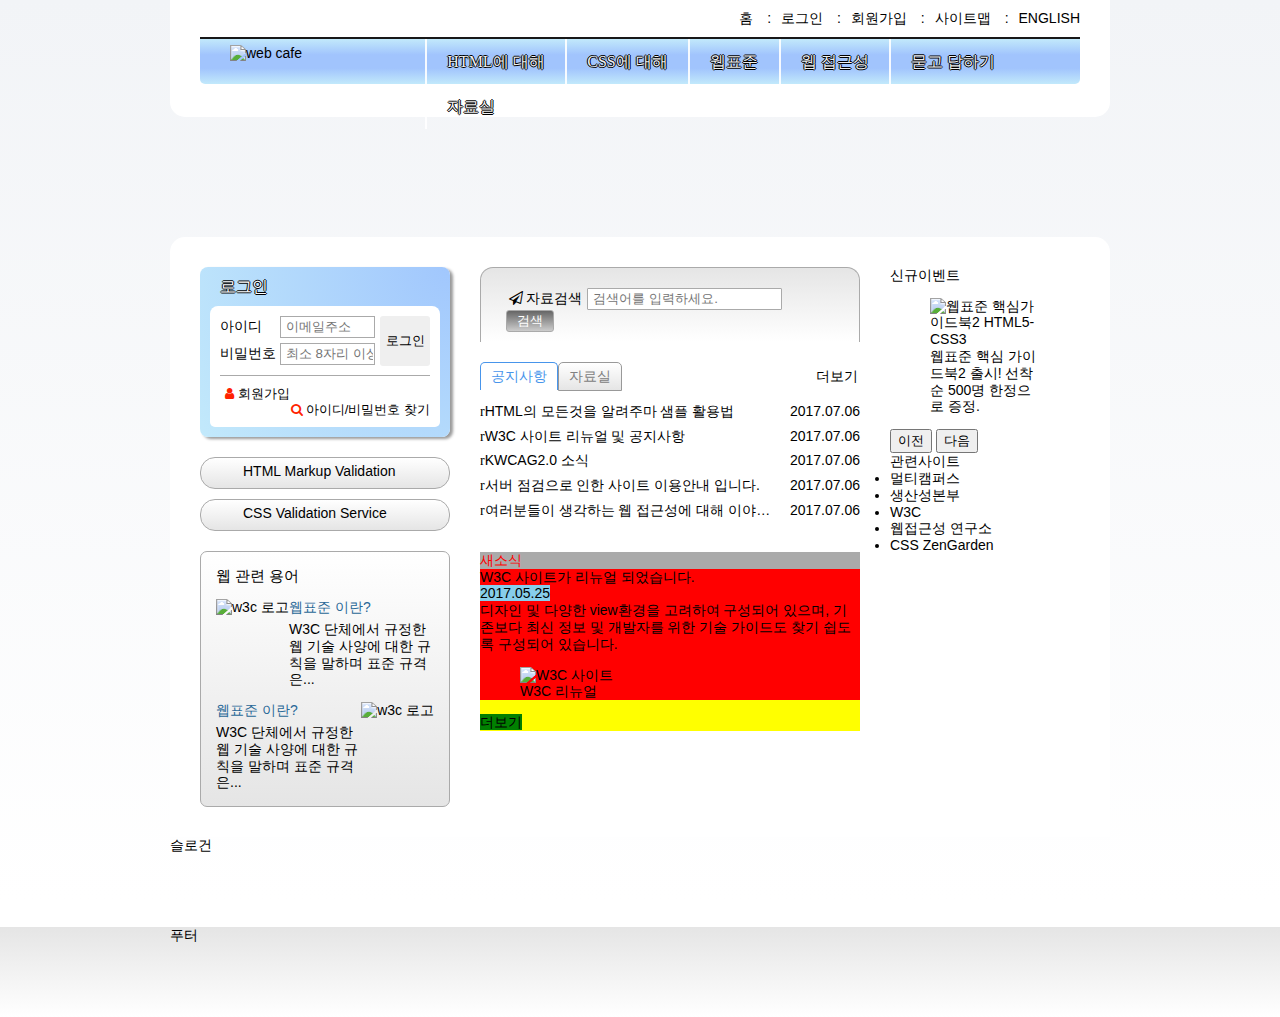
==== commit f185a011: "이벤트 관련사이트 마크업 디자인" ====
--- a/index.html
+++ b/index.html
@@ -214,7 +214,31 @@
                     <a href="#" class="news-more icon-plus">더보기</a>
                 </section>
             </div>
-            <div class="group group3">콘텐츠컬럼3</div>
+            <div class="group group3">
+                <div class="event-related">
+                    <div class="event">
+                        <h2 class="event-heading">신규<span>이벤트</span></h2>
+                        <figure class="event-thumbnail">
+                            <img src="images/free_gift.gif" alt="웹표준 핵심가이드북2 HTML5-CSS3">
+                            <figcaption>웹표준 핵심 가이드북2 출시! 선착순 500명 한정으로 증정.</figcaption>
+                        </figure>
+                        <div class="btn-event">
+                            <button class="btn-event-previous">이전</button>
+                            <button class="btn-event-next">다음</button>
+                        </div>
+                    </div>
+                    <div class="related">
+                        <h2 class="relate-heading">관련<span>사이트</span></h2>
+                        <ul class="related-list">
+                            <li><a href="#">멀티캠퍼스</a></li>
+                            <li><a href="#">생산성본부</a></li>
+                            <li><a href="#">W3C</a></li>
+                            <li><a href="#">웹접근성 연구소</a></li>
+                            <li><a href="#">CSS ZenGarden</a></li>
+                        </ul>
+                    </div>
+                </div>
+            </div>
         </main>
         <article class="slogan">슬로건</article>
         <div class="footer-bg">
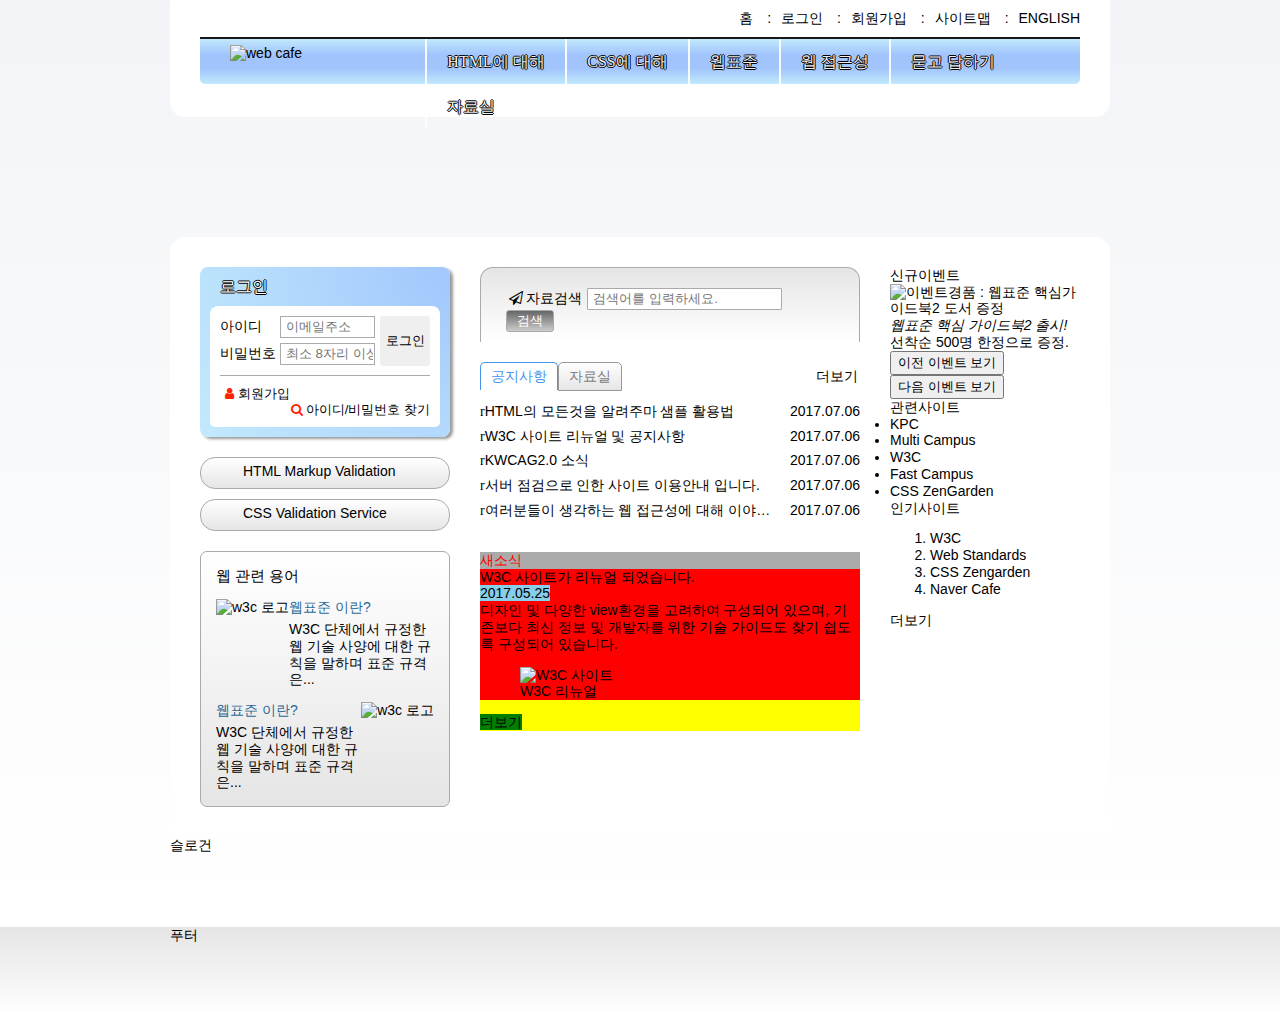
==== commit f3c8ec78: "신규이벤트 관련사이트 마크업 완성" ====
--- a/index.html
+++ b/index.html
@@ -218,25 +218,35 @@
                 <div class="event-related">
                     <div class="event">
                         <h2 class="event-heading">신규<span>이벤트</span></h2>
-                        <figure class="event-thumbnail">
-                            <img src="images/free_gift.gif" alt="웹표준 핵심가이드북2 HTML5-CSS3">
-                            <figcaption>웹표준 핵심 가이드북2 출시! 선착순 500명 한정으로 증정.</figcaption>
-                        </figure>
+                        <div id="event-detail">
+                            <p><img src="images/free_gift.gif" alt="이벤트경품 : 웹표준 핵심가이드북2 도서 증정"></p>
+                            <p><em>웹표준 핵심 가이드북2 출시!</em>선착순 500명 한정으로 증정.</p>
+                        </div>
                         <div class="btn-event">
-                            <button class="btn-event-previous">이전</button>
-                            <button class="btn-event-next">다음</button>
+                            <button type="button" class="btn-event-prev">이전 이벤트 보기</button>
+                            <button type="button" class="btn-event-next">다음 이벤트 보기</button>
                         </div>
                     </div>
                     <div class="related">
-                        <h2 class="relate-heading">관련<span>사이트</span></h2>
+                        <h2 class="related-heading">관련<span>사이트</span></h2>
                         <ul class="related-list">
-                            <li><a href="#">멀티캠퍼스</a></li>
-                            <li><a href="#">생산성본부</a></li>
+                            <li><a href="#">KPC</a></li>
+                            <li><a href="#">Multi Campus</a></li>
                             <li><a href="#">W3C</a></li>
-                            <li><a href="#">웹접근성 연구소</a></li>
+                            <li><a href="#">Fast Campus</a></li>
                             <li><a href="#">CSS ZenGarden</a></li>
                         </ul>
                     </div>
+                </div>
+                <div class="popular">
+                    <h2 class="popular-heading">인기<span>사이트</span></h2>
+                    <ol class="popular-list">
+                        <li>W3C</li>
+                        <li>Web Standards</li>
+                        <li>CSS Zengarden</li>
+                        <li>Naver Cafe</li>
+                    </ol>
+                    <a href="#" class="popular-more icon-plus">더보기</a>
                 </div>
             </div>
         </main>
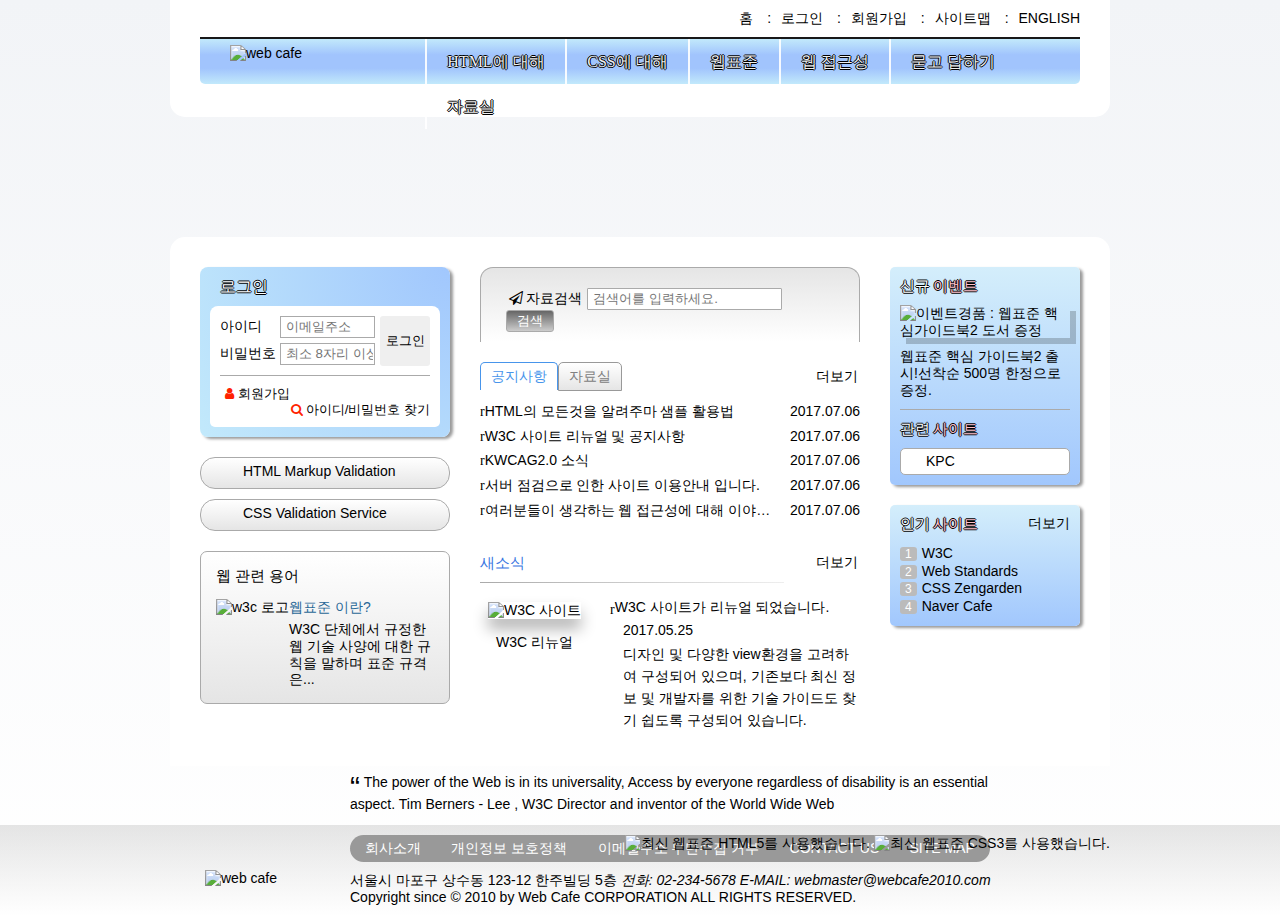
==== commit c978a4c5: "슬로건 푸터 마무리" ====
--- a/index.html
+++ b/index.html
@@ -123,13 +123,13 @@
                         </dd>
                         <dd class="term-list-brief">W3C 단체에서 규정한 웹 기술 사양에 대한 규칙을 말하며 표준 규격은...</dd>
                     </dl>
-                    <dl class="term-list even">
+                    <!--<dl class="term-list even">
                         <dt class="term-list-subject">웹표준 이란?</dt>
                         <dd class="term-list-thumbnail">
                             <img src="images/web_standards.gif" alt="w3c 로고">
                         </dd>
                         <dd class="term-list-brief">W3C 단체에서 규정한 웹 기술 사양에 대한 규칙을 말하며 표준 규격은...</dd>
-                    </dl>
+                    </dl>-->
                 </div>
             </div>
             <div class="group group2">
@@ -241,18 +241,60 @@
                 <div class="popular">
                     <h2 class="popular-heading">인기<span>사이트</span></h2>
                     <ol class="popular-list">
-                        <li>W3C</li>
-                        <li>Web Standards</li>
-                        <li>CSS Zengarden</li>
-                        <li>Naver Cafe</li>
+                        <li class="no1">W3C<em class="up">상승</em></li>
+                        <li class="no2">Web Standards<em class="down">하락</em></li>
+                        <li class="no3">CSS Zengarden<em class="same">동일</em></li>
+                        <li class="no4">Naver Cafe<em class="up">상승</em></li>
                     </ol>
                     <a href="#" class="popular-more icon-plus">더보기</a>
                 </div>
             </div>
         </main>
-        <article class="slogan">슬로건</article>
+        <article class="slogan">
+            <h2 class="slogan-heading" title="웹카페에서 웹표준을">웹카페 슬로건</h2>
+            <p class="slogan-content">
+                <q cite="http://w3.org/WAI/">
+                    The power of the Web is in its universality, 
+                    Access by everyone regardless of disability 
+                    is an essential aspect.</q>
+                <span>Tim Berners - Lee , W3C Director and 
+                    inventor of the World Wide Web </span>
+            </p>
+            <footer class="hidden">
+                출처 : http://w3.org/WAI/
+            </footer>
+        </article>
         <div class="footer-bg">
-            <footer class="footer">푸터</footer>
+            <footer class="footer">
+                <a href="#" class="footer-logo">
+                    <img src="images/footer_logo.png" alt="web cafe">
+                </a>
+                <ul class="guide-list">
+                    <li><a href="#">회사소개</a></li>
+                    <li><a href="#">개인정보 보호정책</a></li>
+                    <li><a href="#">이메일주소 무단수집 거부</a></li>
+                    <li><a href="#">CONTACT US</a></li>
+                    <li><a href="#">SITE MAP</a></li>
+                </ul>
+                <address>
+                    <span class="address">
+                        서울시 마포구 상수동 123-12 한주빌딩 5층
+                    </span>
+                    <span class="tel">
+                        전화: 02-234-5678
+                    </span>
+                    <span class="email">
+                        E-MAIL: webmaster@webcafe2010.com
+                    </span>
+				</address>
+                <div class="copyright">
+                    Copyright since &copy; 2010 by Web Cafe CORPORATION ALL RIGHTS RESERVED.
+                </div>
+                <div class="tech-logo">
+                    <img src="images/html5_logo.png" alt="최신 웹표준 HTML5를 사용했습니다.">
+                    <img src="images/css3_logo.png" alt="최신 웹표준 CSS3를 사용했습니다.">
+                </div>
+            </footer>
         </div>
     </div>
     <script src="https://code.jquery.com/jquery-3.2.1.min.js" integrity="sha256-hwg4gsxgFZhOsEEamdOYGBf13FyQuiTwlAQgxVSNgt4=" crossorigin="anonymous"></script>
--- a/css/style.css
+++ b/css/style.css
@@ -363,8 +363,8 @@
     font-family: "Noto Sans Bold", sans-serif;
     font-size: 1.6rem;
     color: white;
+    text-shadow: 1px 0px 0 #000, 0px 1px 0 #000, -1px 0px 0 #000, 0px -1px 0 #000;
     text-indent: 10px;
-    text-shadow: 1px 0px 0 #000, 0px 1px 0 #000, -1px 0px 0 #000, 0px -1px 0 #000;
 }
 
 .login-form {
@@ -672,61 +672,346 @@
 
 .news {
     margin-top: 20px;
-    background: yellow;
+    position: relative;
+}
+
+.news::before {
+    content: "";
+    position: absolute;
+    background: linear-gradient(to right, #aaa 0%, #eee 100%);
+    top: 30px;
+    left: 0;
+    width: 80%;
+    height: 1px;
 }
 
 .news-heading {
-    background: #aaa;
-    color: red;
+    color: #3976e1;
+    font-family: "Noto Sans Bold", sans-serif;
+    font-size: 1.5rem;
+    padding: 2px 0;
 }
 
 .news-item {
-    background: red;
-}
-
-.news-title {
-    background: burlywood;
-}
-
-.news-item time {
-    background: skyblue;
-}
-
-.news-content {
-    background: pink;
-}
-
-.news-image {
-    background: orchid;
-}
-
-.news-image img {
-    background: black;
-}
-
-.news-image figcaption {
-    background: wheat;
+    margin-top: 25px;
+    position: relative;
+    padding-left: 130px;
+}
+
+.news-item a {
+    display: block;
+}
+
+.news-item-heading {
+    font-family: "Noto Sans Bold", sans-serif;
+}
+
+.news-item-heading::before {
+    font-family: "webcafeIcon";
+    content: "r";
+    position: relative;
+    top: 2px;
+}
+
+.news-item-date,
+.news-item-brief {
+    display: block;
+    margin: 5px 0 5px 13px;
+}
+
+.news-item-brief {
+    line-height: 22px;
+}
+
+.news-item-thumbnail {
+    margin: 0;
+    position: absolute;
+    top: 3px;
+    left: 8px;
+    text-align: center;
+}
+
+.news-item-thumbnail img {
+    box-shadow: 0 10px 15px 0 rgba(0, 0, 0, 0.3);
+    margin-bottom: 15px;
 }
 
 .news-more {
-    background: green;
-    /*position: absolute;*/
-    /*top: 0;*/
-    /*right: 0;*/
-    /*padding: 5px;*/
+    position: absolute;
+    top: -4px;
+    right: -4px;
+    padding: 6px;
+}
+
+
+/* 신규 이벤트와 관련 사이트*/
+
+.event-related {
+    background: linear-gradient(to bottom, #d4eefb 0%, #a1c7fd 100%);
+    border-radius: 5px;
+    /*border: 1px solid #aaa;*/
+    box-shadow: 3px 2px 3px 0 rgba(0, 0, 0, 0.4);
+    padding: 10px;
+}
+
+.event {
+    position: relative;
+    margin-bottom: 10px;
+    border-bottom: 1px solid #aaa;
+}
+
+.event-heading,
+.related-heading,
+.popular-heading {
+    font-family: "Noto Sans Bold", sans-serif;
+    font-size: 1.5rem;
+    color: white;
+    text-shadow: 1px 0px 0 #000, 0px 1px 0 #000, -1px 0px 0 #000, 0px -1px 0 #000;
+}
+
+.event-heading span,
+.related-heading span,
+.popular-heading span {
+    color: pink;
+    margin-left: 3px;
+}
+
+#event-detail {
+    margin-top: 10px;
+    margin: 0;
+}
+
+#event-detail p {
+    margin: 10px 0;
+}
+
+#event-detail img {
+    box-shadow: 6px 6px 0 0 rgba(0, 0, 0, 0.2);
+}
+
+#event-detail em {
+    font-style: normal;
+}
+
+.btn-event {
+    position: absolute;
+    top: 0;
+    right: 0;
+}
+
+.btn-event-prev,
+.btn-event-next {
+    background: url("images/back_forward.png") no-repeat;
+    border: 0;
+    padding: 0;
+    width: 19px;
+    height: 19px;
+    padding-top: 19px;
+    overflow: hidden;
+    cursor: pointer;
+}
+
+.btn-event-prev:focus,
+.btn-event-next:focus {
+    outline: 1px dotted #aaa
+}
+
+.btn-event-next {
+    background-position: 100% 0;
+}
+
+.related-list {
+    list-style-type: none;
+    background: white;
+    border: 1px solid #aaa;
+    border-radius: 5px;
+    margin-top: 10px;
+    height: 25px;
+    overflow: hidden;
+    transition: all 1s;
+}
+
+.list-focus-act {
+    height: 125px;
+    padding: 10px 0;
+}
+
+.related-list:hover {
+    height: 125px;
+    padding: 10px 0;
+}
+
+.related-list a {
+    display: block;
+    padding-left: 25px;
+    line-height: 25px;
+}
+
+
+/* 인기사이트 */
+
+.popular {
+    background: linear-gradient(to bottom, #d4eefb 0%, #a1c7fd 100%);
+    margin-top: 20px;
+    padding: 10px;
+    box-shadow: 3px 2px 3px 0 rgba(0, 0, 0, 0.4);
+    border-radius: 5px;
+    position: relative;
+}
+
+
+/*.popular-heading {
+    font-family: "Noto Sans Bold", sans-serif;
+    font-size: 1.5rem;
+    color: white;
+    text-shadow: 1px 0px 0 #000, 0px 1px 0 #000, -1px 0px 0 #000, 0px -1px 0 #000;
+}
+
+.popular-heading span {
+    color: pink;
+    margin-left: 3px;
+}
+위에 이벤트 사이트 heading 과 함께 적용함
+*/
+
+.popular-list {
+    padding: 0;
+    margin: 12px 0 0 0;
+    overflow: hidden;
+}
+
+.popular-list li::before {
+    background: #bbb;
+    border-radius: 3px;
+    padding: 0 5px;
+    content: counter(number, decimal);
+    font-size: 1.2rem;
+    color: white;
+    margin-right: 5px;
+}
+
+.popular-list li {
+    counter-increment: number;
+    margin-bottom: 1px;
+    position: relative;
+}
+
+.up,
+.down,
+.same {
+    position: absolute;
+    top: 50%;
+    right: 0;
+    font-style: normal;
+    padding-top: 11px;
+    width: 9px;
+    height: 0;
+    overflow: hidden;
+    background: url("images/rank.png") no-repeat;
+    transform: translateY(-50%)
+}
+
+.down {
+    background-position: 0 100%;
+}
+
+.same {
+    background-position: 0 50%;
+}
+
+.popular-more {
+    position: absolute;
+    top: 0;
+    right: 0;
+    padding: 10px;
 }
 
 
 /* 슬로건 */
 
 .slogan {
-    height: 10vh;
-}
+    position: relative;
+    padding-bottom: 10px;
+    line-height: 22px;
+}
+
+.slogan-heading {
+    width: 110px;
+    height: 0;
+    background: url("images/coffee.png") no-repeat;
+    padding-top: 83px;
+    overflow: hidden;
+    position: absolute;
+    bottom: -25px;
+    left: 35px;
+}
+
+.slogan-content {
+    margin: 0 80px 0 180px;
+}
+
+.slogan-content q::before {
+    font-size: 3rem;
+    position: relative;
+    top: 10px;
+}
+
+.slogan-content q::after {
+    content: "";
+}
+
+
+/* 푸터 */
 
 .footer-bg {
     background: linear-gradient(to bottom, rgba(0, 0, 0, 0.1) 0%, rgba(255, 255, 255, 1) 100%);
 }
 
 .footer {
-    height: 10vh;
+    padding: 10px 80px 10px 180px;
+    position: relative;
+}
+
+
+/* 푸터 로고 */
+
+.footer-logo {
+    position: absolute;
+    top: 45px;
+    left: 35px;
+}
+
+
+/* HTML5 & CSS3 로고*/
+
+.tech-logo {
+    position: absolute;
+    top: 10px;
+    right: 0;
+}
+
+
+/* 가이드 메뉴 */
+
+.guide-list {
+    list-style-type: none;
+    background: #999;
+    color: #fff;
+    display: flex;
+    justify-content: space-around;
+    margin-right: 40px;
+    border-radius: 20px;
+    margin-bottom: 10px;
+}
+
+.guide-list a {
+    display: block;
+    padding: 5px 0;
+}
+
+
+/* 주소 및 저작권 */
+
+.address {
+    font-style: normal;
 }